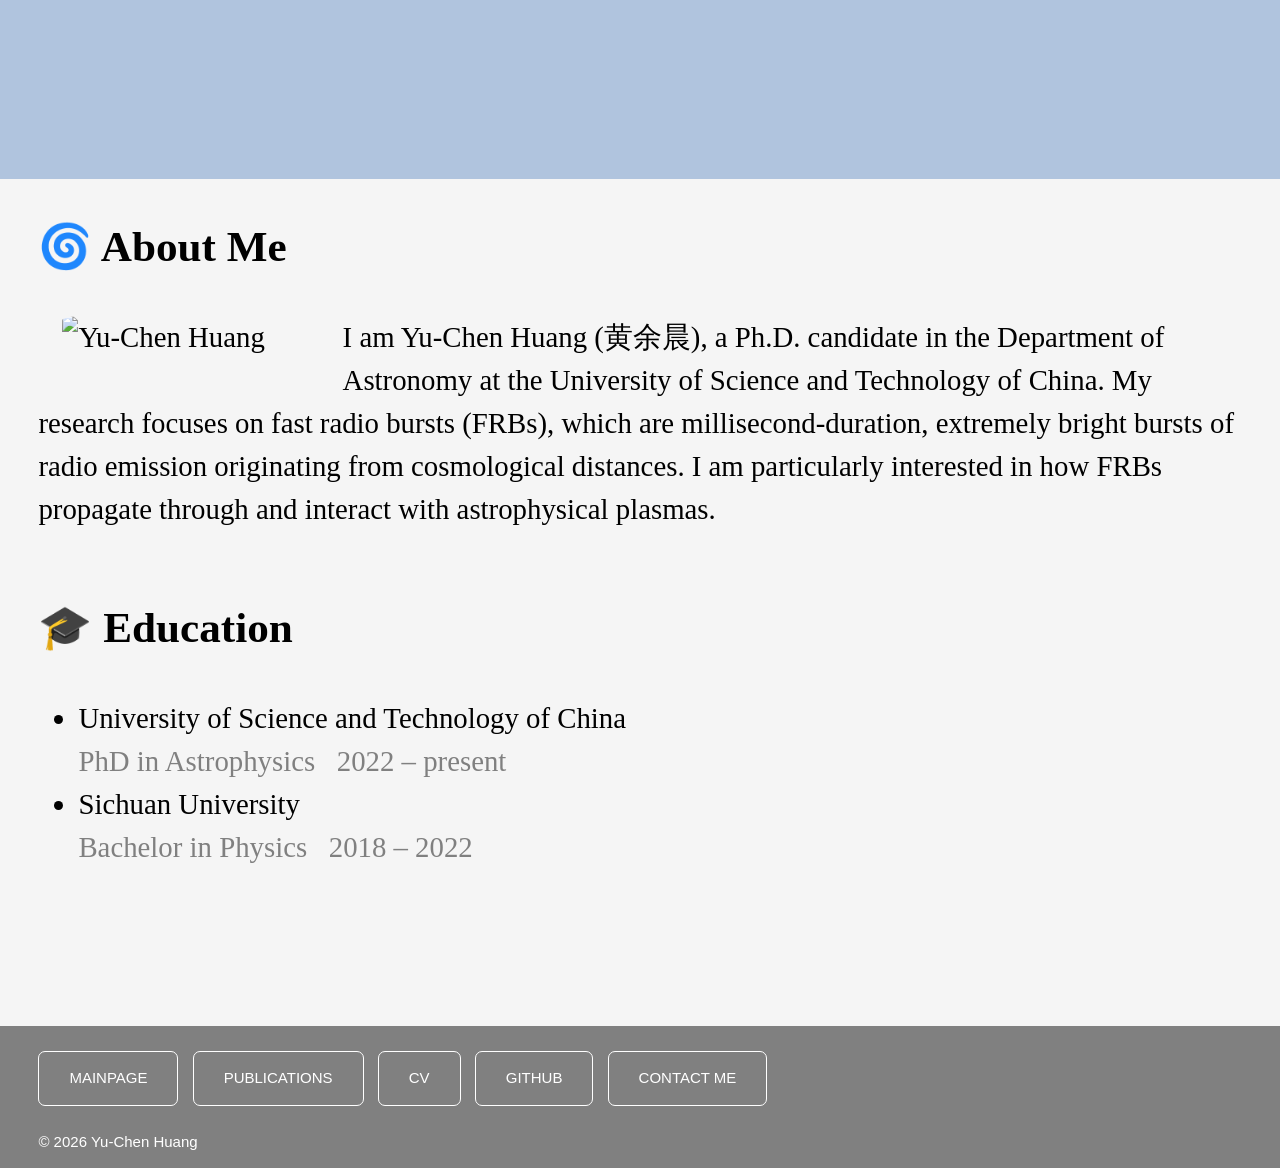
==== index.html @ b3e76aa9 "Add files via upload" ====
<!DOCTYPE html>
<html lang="en">


<head>
    <link rel="icon" type="image/png" href="favicon.png">
    <meta charset="UTF-8">
    <meta name="viewport" content="width=device-width, initial-scale=1.0">
    <link rel="stylesheet" href="style.css">
</head>




<body>
    <header>
        <div class="image-credit"></div>
    </header>



    <div class="bodytext">


        <section id="about">
        <h2> 🌀 About Me</h2>

        <img src="myphoto.png" alt="Yu-Chen Huang" class="about-photo">


        <p>
            I am Yu-Chen Huang (黄余晨), a Ph.D. candidate in the Department of Astronomy at the University of Science and Technology of China. 
            My research focuses on fast radio bursts (FRBs), which are millisecond-duration, extremely bright bursts of radio emission 
            originating from cosmological distances. I am particularly interested in how FRBs propagate through and interact with 
            astrophysical plasmas.
        </p>




    </section>



    <div style="clear: both;"></div>



    <section id="education">
        <h2> 🎓 Education</h2>
            <ul>
                <li>
                    <span class="school"> University of Science and Technology of China</span>
                        <br>
                        <span class="educationdetail">PhD in Astrophysics &nbsp; 2022 – present</span>
                </li>
                <li>
                    <span class="school"> Sichuan University </span>
                        <br>
                        <span class="educationdetail">Bachelor in Physics &nbsp; 2018 – 2022</span>
                </li>
            </ul>
     </section>



    

    </div>



<footer>

    <nav>
        <ul>
            <li><a href="index.html">MAINPAGE</a></li>
            <li><a href="publications.html">PUBLICATIONS</a></li>
            <li><a href="ych_CV.pdf" target="_blank">CV</a></li>
            <li><a href="https://github.com/ychastro" target="_blank">GITHUB</a></li>
            <li><a href="mailto:ychuang@mail.ustc.edu.cn">CONTACT ME</a></li>
        </ul>
    </nav>
    

    <p>&copy; 2026 Yu-Chen Huang</p>

</footer>





    
</body>








</html>
---- style.css ----
header{
    background-size: cover;     
    background-position: center; 
    background-color: lightsteelblue;               
    margin: 0%;
    padding: 7% 0% 7% 0%;
}




body{
    background-color: whitesmoke;
    color: black;
    font-family: Palatino, Georgia, "Times New Roman";
    font-size: 1.8rem; 
    line-height: 1.5;
    margin: 0;
    display: flex;
    flex-direction: column;
    min-height: 100vh;
    min-height: 100dvh;
}



.about-photo { 
    width: 220px; 
    height: auto; 
    float: left; 
    margin: 0% 5% 2% 2%; 
    border-radius: 10%; 
}



.bodytext{
    text-align: left;
    margin: 0% 3% 10% 3%;
    flex: 1;
}



body a {
    color: blue;
    text-decoration: none;
}


.paper-link {
    text-decoration: none;
}



.educationdetail{
    color: gray;
}



footer {
    background-color: gray;
    background-size: cover;
    background-position: center;
    color: white;
    padding: 0% 0% 0% 3%; 
    text-align: left;
    font-family: Arial;
    font-size: 15px; 
}



footer nav ul {
    list-style: none;
    padding: 0vw;
}



footer nav ul li {
    display: inline;
}



footer nav ul li a {

    display: inline-block;           /* 让 a 可以设置内边距 */
    padding: 15px 30px 15px 30px;        /* 边框和字体之间空白，上右下左*/
    margin: 10px 10px 10px 0px;    
    color: white;                     /* 文字颜色 */
    background-color: rgba(255,255,255,0); /* 背景颜色 */
    border: 1px solid white;          /* 白色边框粗细 */
    border-radius: 7px;               /* 圆角按钮 */
    font-family: Arial, Helvetica, sans-serif;
    font-size: 15px;                 /* 文字大小 */
    transition: all 0.3s ease;        /* 鼠标悬停动画 */
}




/* 悬停效果 */
footer nav ul li a:hover {
    background-color: rgba(255, 255, 255, 0.376); /* 半透明背景 */
    border-color: white;                    /* 可以换成金色边框，呼应银河 */
    cursor: pointer;
    transform: translateY(-1px); /* 👈 向上移动 */
}
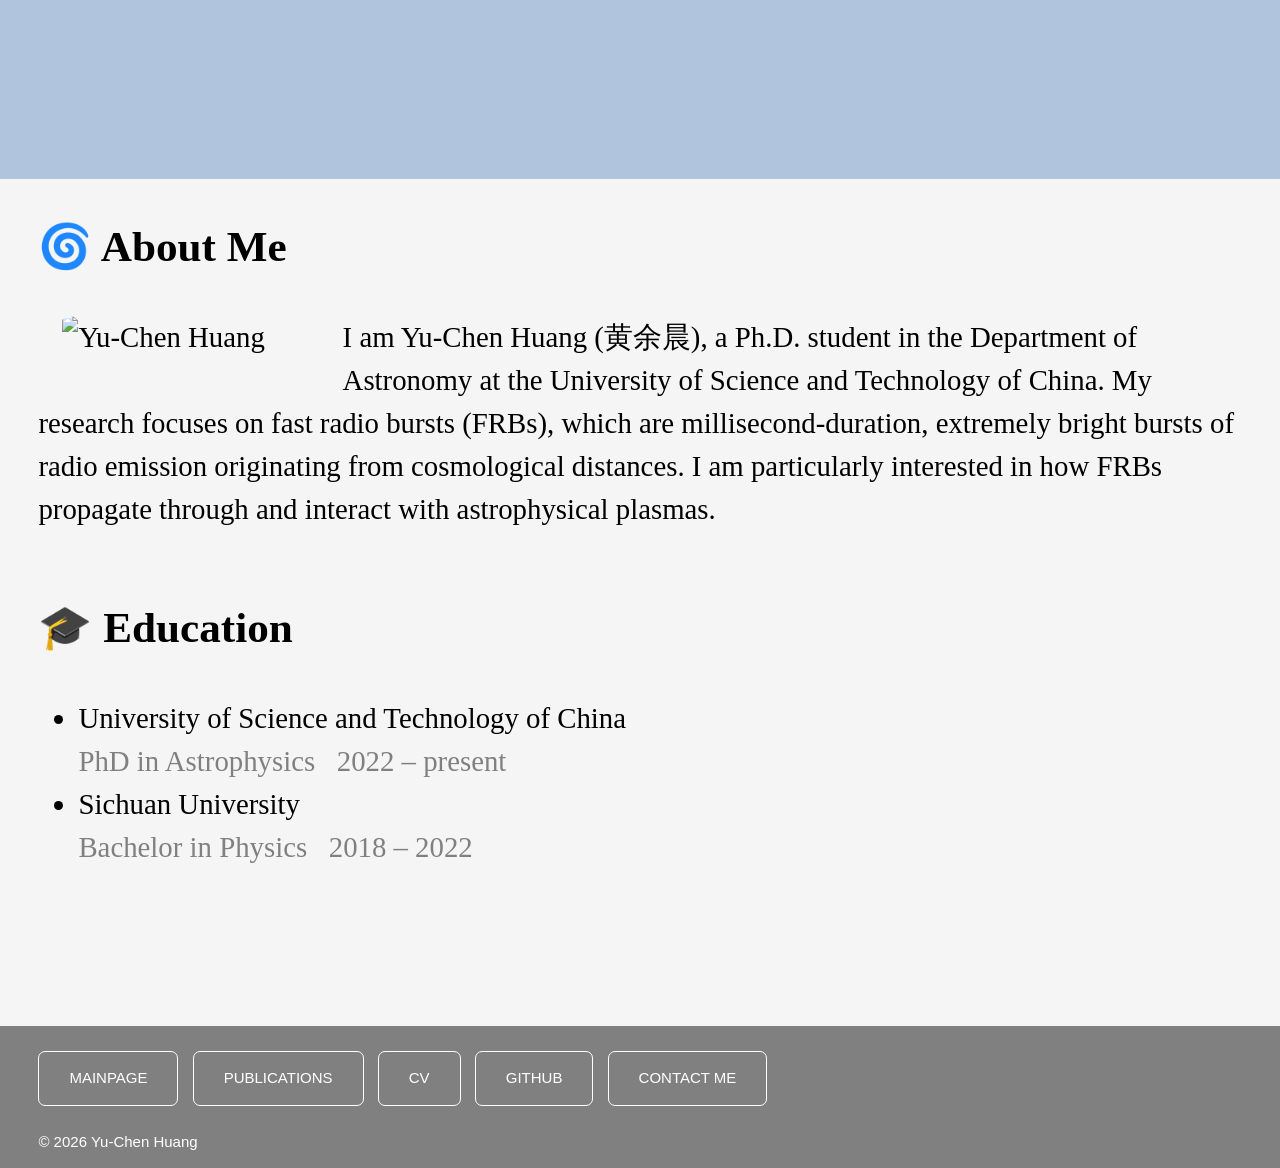
==== commit 79f0f625: "Add files via upload" ====
--- a/index.html
+++ b/index.html
@@ -29,7 +29,7 @@
 
 
         <p>
-            I am Yu-Chen Huang (黄余晨), a Ph.D. candidate in the Department of Astronomy at the University of Science and Technology of China. 
+            I am Yu-Chen Huang (黄余晨), a Ph.D. student in the Department of Astronomy at the University of Science and Technology of China. 
             My research focuses on fast radio bursts (FRBs), which are millisecond-duration, extremely bright bursts of radio emission 
             originating from cosmological distances. I am particularly interested in how FRBs propagate through and interact with 
             astrophysical plasmas.
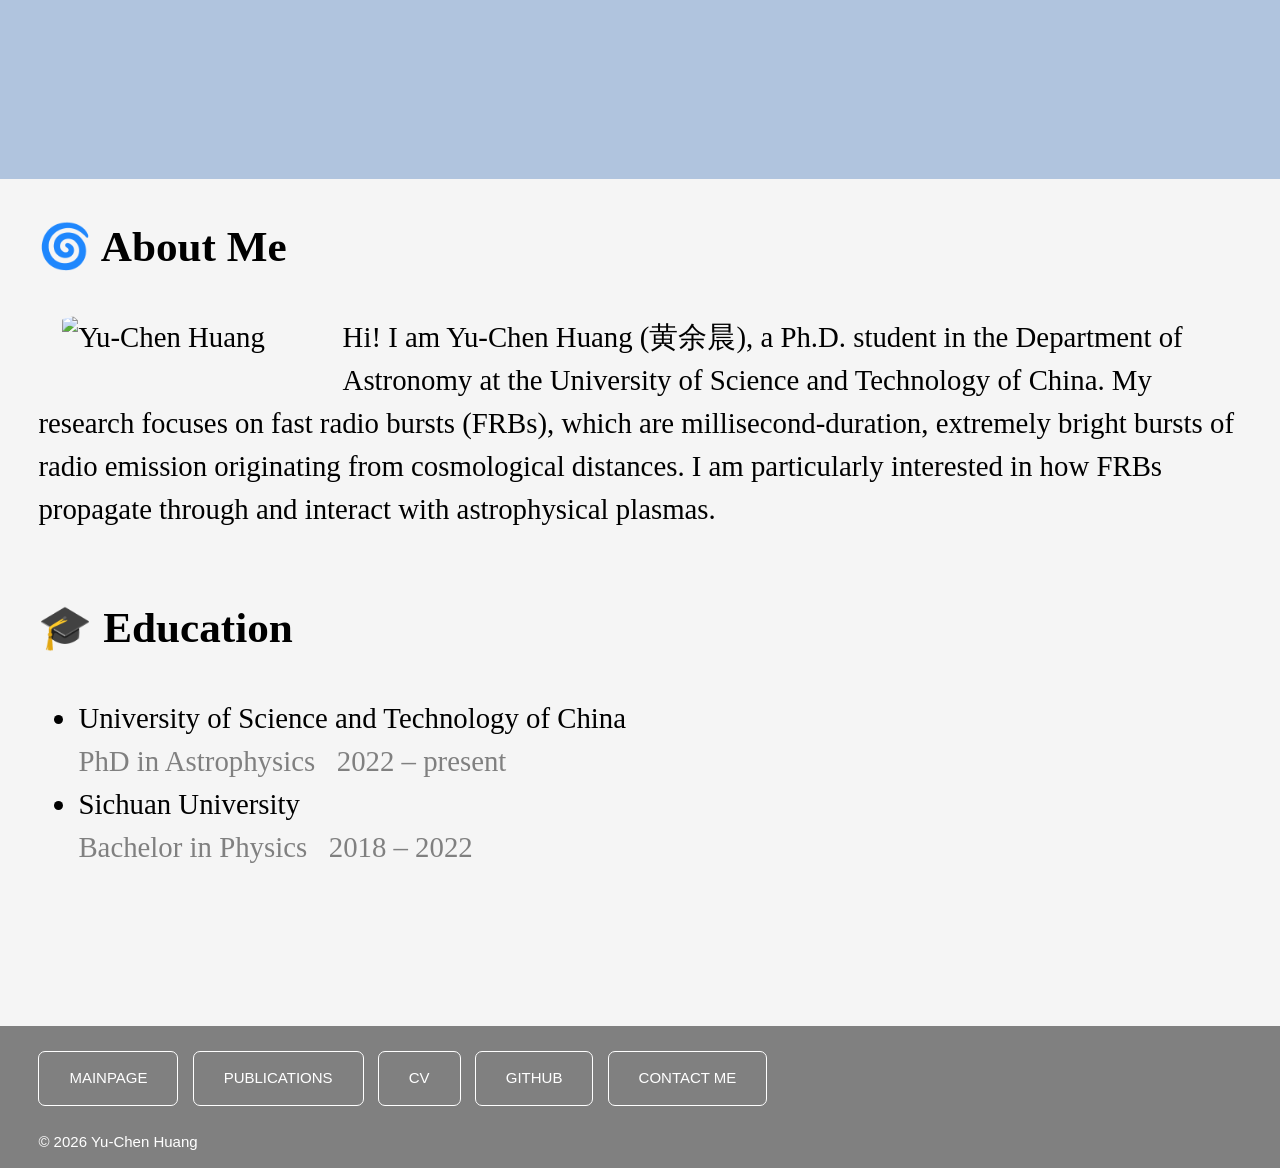
==== commit e6eff420: "Add files via upload" ====
--- a/index.html
+++ b/index.html
@@ -29,7 +29,7 @@
 
 
         <p>
-            I am Yu-Chen Huang (黄余晨), a Ph.D. student in the Department of Astronomy at the University of Science and Technology of China. 
+            Hi! I am Yu-Chen Huang (黄余晨), a Ph.D. student in the Department of Astronomy at the University of Science and Technology of China. 
             My research focuses on fast radio bursts (FRBs), which are millisecond-duration, extremely bright bursts of radio emission 
             originating from cosmological distances. I am particularly interested in how FRBs propagate through and interact with 
             astrophysical plasmas.
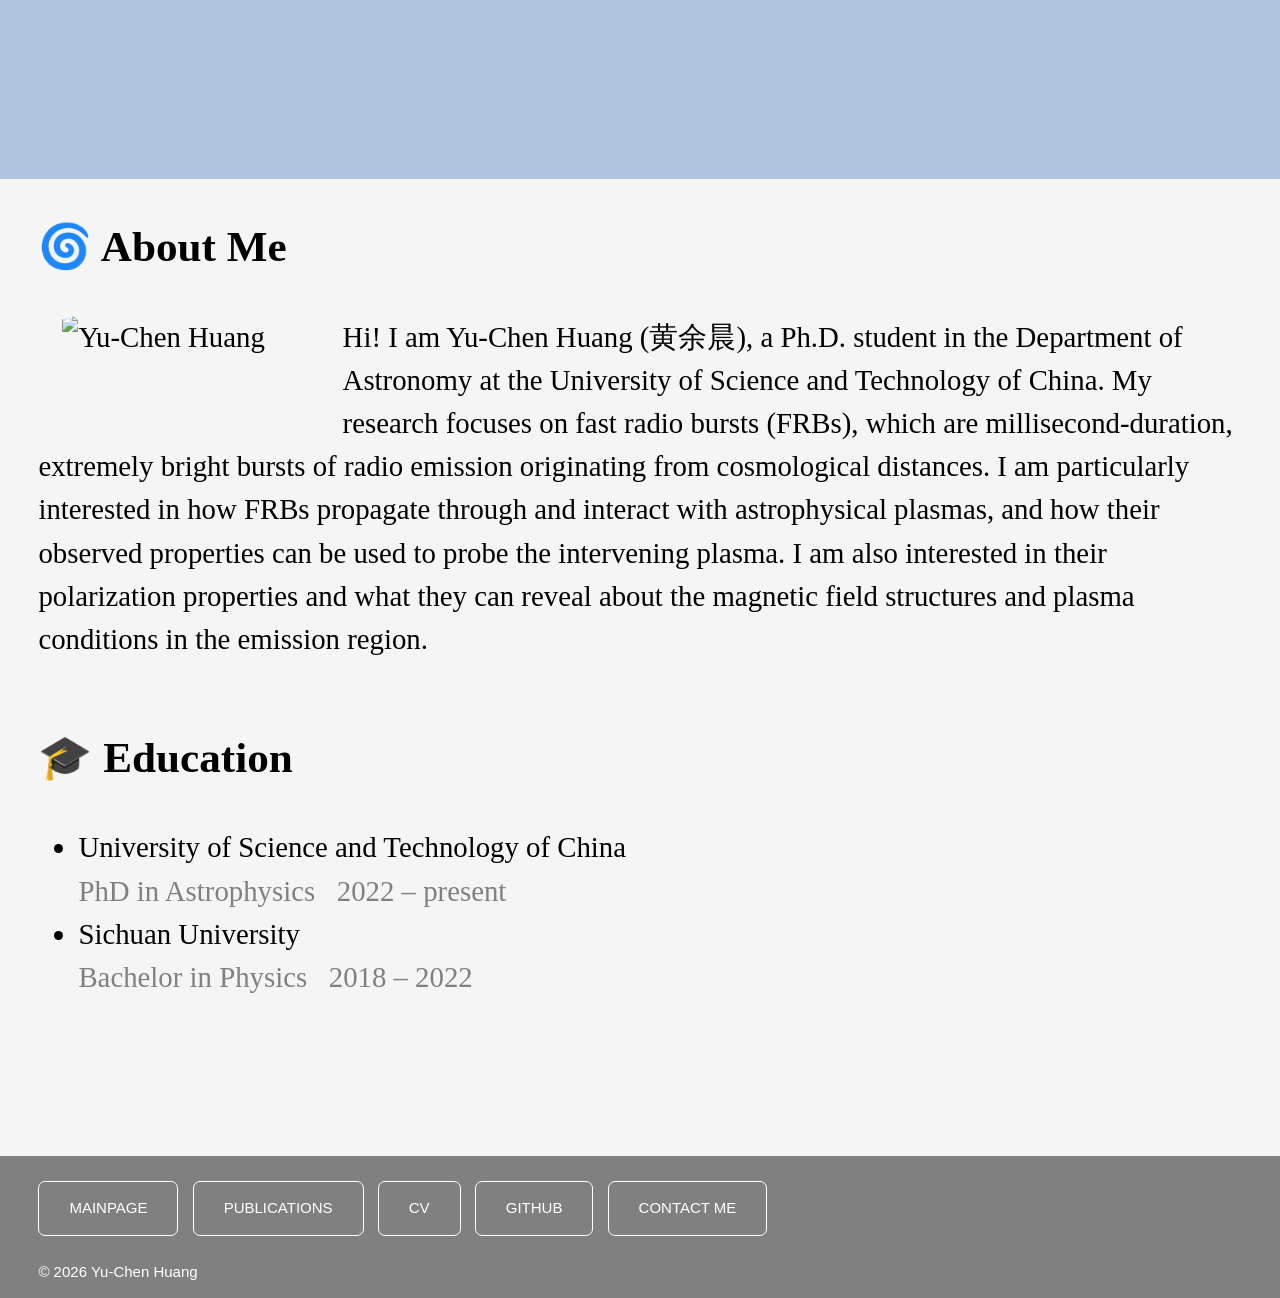
==== commit e5c8ce55: "Add files via upload" ====
--- a/index.html
+++ b/index.html
@@ -32,7 +32,9 @@
             Hi! I am Yu-Chen Huang (黄余晨), a Ph.D. student in the Department of Astronomy at the University of Science and Technology of China. 
             My research focuses on fast radio bursts (FRBs), which are millisecond-duration, extremely bright bursts of radio emission 
             originating from cosmological distances. I am particularly interested in how FRBs propagate through and interact with 
-            astrophysical plasmas.
+            astrophysical plasmas, and how their observed properties can be used to probe the intervening plasma. I am also interested
+             in their polarization properties and what they can reveal about the magnetic field structures and plasma conditions in the 
+             emission region.
         </p>
 
 
--- a/style.css
+++ b/style.css
@@ -28,7 +28,7 @@
     width: 220px; 
     height: auto; 
     float: left; 
-    margin: 0% 5% 2% 2%; 
+    margin: 0% 5% 5% 2%; 
     border-radius: 10%; 
 }
 
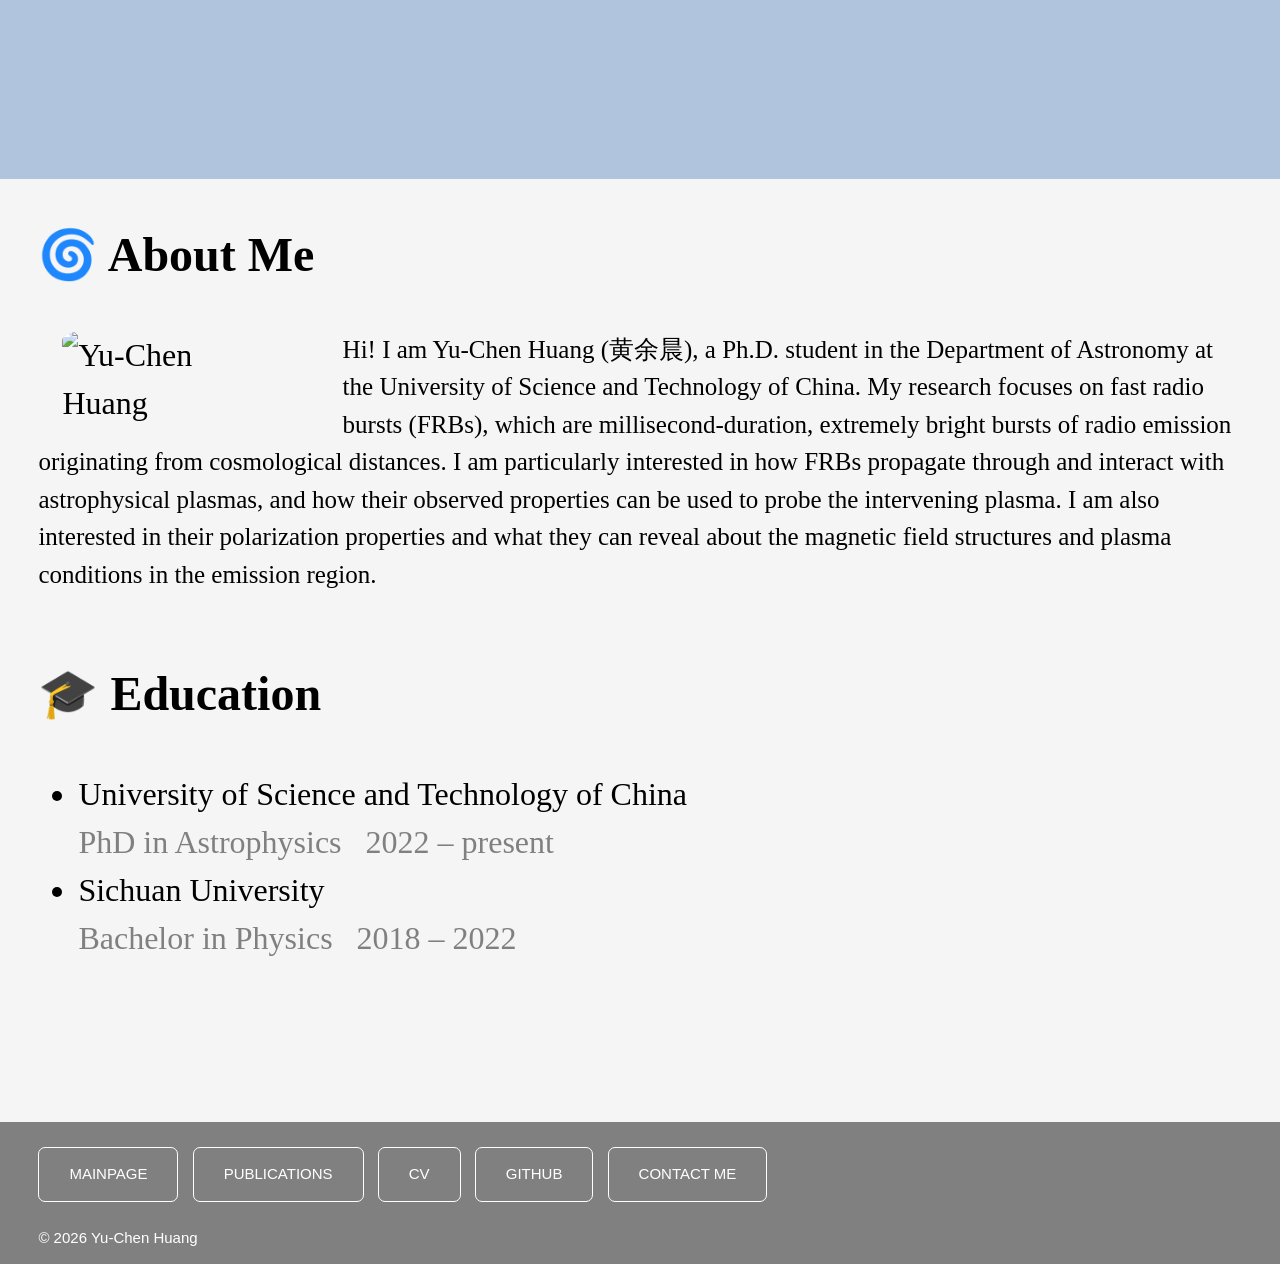
==== commit 9b4739ac: "Add files via upload" ====
--- a/index.html
+++ b/index.html
@@ -28,7 +28,7 @@
         <img src="myphoto.png" alt="Yu-Chen Huang" class="about-photo">
 
 
-        <p>
+        <p style="font-size: 25px; line-height: 1.5;">
             Hi! I am Yu-Chen Huang (黄余晨), a Ph.D. student in the Department of Astronomy at the University of Science and Technology of China. 
             My research focuses on fast radio bursts (FRBs), which are millisecond-duration, extremely bright bursts of radio emission 
             originating from cosmological distances. I am particularly interested in how FRBs propagate through and interact with 
--- a/style.css
+++ b/style.css
@@ -13,7 +13,7 @@
     background-color: whitesmoke;
     color: black;
     font-family: Palatino, Georgia, "Times New Roman";
-    font-size: 1.8rem; 
+    font-size: 2rem; 
     line-height: 1.5;
     margin: 0;
     display: flex;
@@ -28,7 +28,7 @@
     width: 220px; 
     height: auto; 
     float: left; 
-    margin: 0% 5% 5% 2%; 
+    margin: 0% 5% 0% 2%; 
     border-radius: 10%; 
 }
 
@@ -39,6 +39,7 @@
     margin: 0% 3% 10% 3%;
     flex: 1;
 }
+
 
 
 
